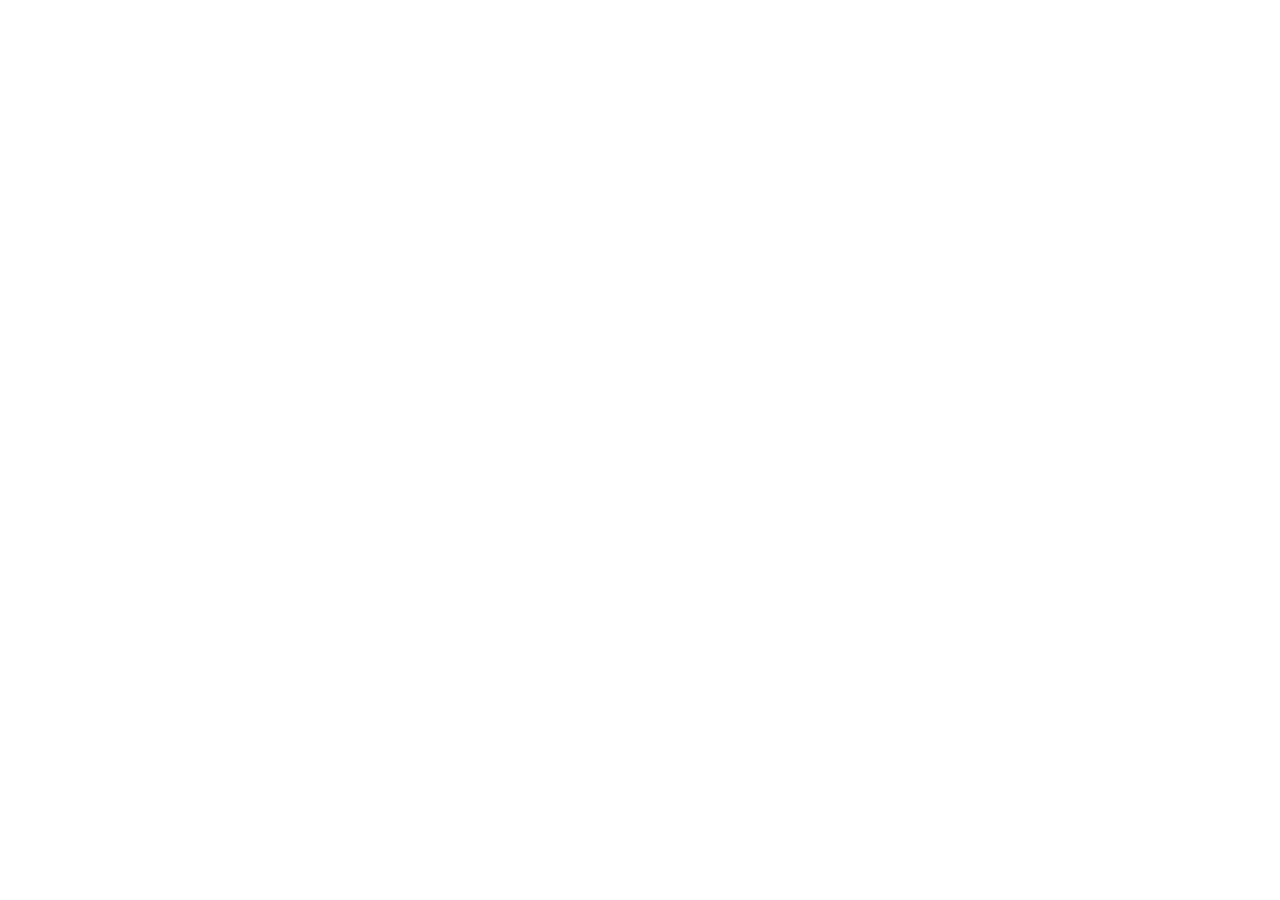
==== src/index.html @ 526cc17d "BootStrap" ====
<!doctype html>
<html>
<head>
  <meta charset="utf-8">
  <title> - List of Support Tweets - </title>
  <base href="/">
  <link rel="stylesheet" type="text/css" href="http://bootswatch.com/cosmo/bootstrap.min.css">
  <meta name="viewport" content="width=device-width, initial-scale=1">
  <link rel="icon" type="image/x-icon" href="favicon.ico">
</head>
<body>
</body>
</html>
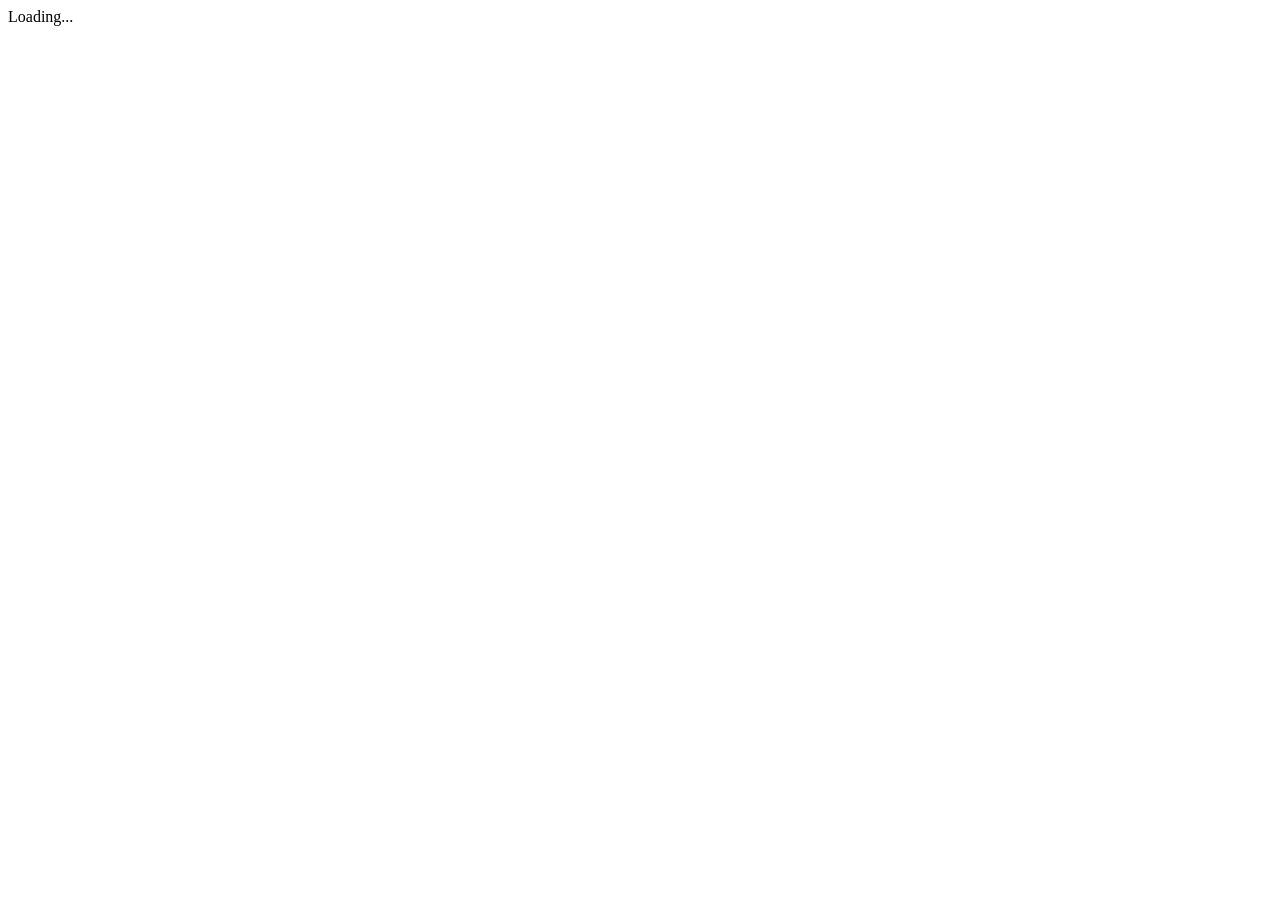
==== commit fdcd9c90: "Base to call endpoint" ====
--- a/src/index.html
+++ b/src/index.html
@@ -9,5 +9,6 @@
   <link rel="icon" type="image/x-icon" href="favicon.ico">
 </head>
 <body>
+  <app-root>Loading...</app-root>
 </body>
 </html>
